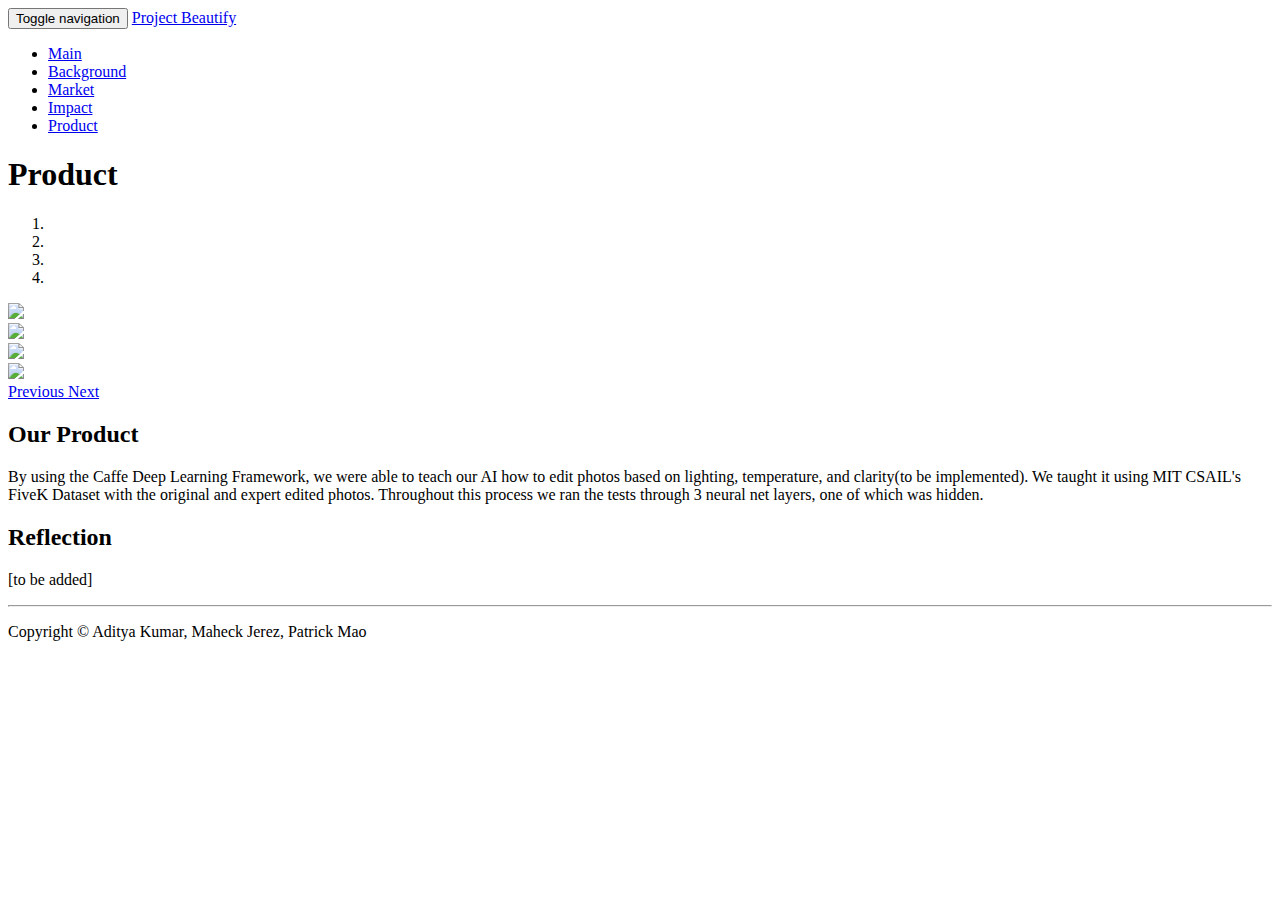
==== product.html @ 9a7f5b4f "add product page" ====
<!DOCTYPE html>
<html lang="en">

    <head>
        <meta charset="utf-8" />
        <meta name="author" content="Script Tutorials" />
        <title>Project Beautify</title>
        <meta name="viewport" content="width=device-width, initial-scale=1.0, maximum-scale=1.0, user-scalable=no">

        <!-- attach CSS styles -->
        <link href="css/bootstrap.min.css" rel="stylesheet">
        <link href="css/style.css" rel="stylesheet" />
        <link href="https://fonts.googleapis.com/css?family=Quicksand:400,700|Source+Sans+Pro" rel="stylesheet">
    </head>

    <body>
        <!-- navigation panel -->
        <nav id="navbar" class="navbar navbar-default navbar-fixed-top" role="navigation">
            <div class="container-fluid">
                <!-- Brand and toggle get grouped for better mobile display -->
                <div class="navbar-header">
                    <button type="button" class="navbar-toggle" data-toggle="collapse" data-target="#navbar-collapse-main">
                        <span class="sr-only">Toggle navigation</span>
                        <span class="icon-bar"></span>
                        <span class="icon-bar"></span>
                        <span class="icon-bar"></span>
                    </button>
                    <a class="title navbar-brand" href="#">Project Beautify</a>
                </div>

                <div class="collapse navbar-collapse" id="navbar-collapse-main">
                    <ul class="nav navbar-nav navbar-right">
                        <li><a href="index.html">Main</a>
                        </li>
                        <li><a href="background.html">Background</a>
                        </li>
                        <li><a href="market.html">Market</a>
                        </li>
                        <li><a href="impact.html">Impact</a>
                        </li>
                        <li><a href="product.html">Product</a>
                        </li>
                    </ul>
                </div>
                <!-- /.navbar-collapse -->
            </div>
            <!-- /.container-fluid -->
        </nav>

        <!-- first section - Title -->
	<div id="title">
             <h1 class="title">Product</h1>
        </div>
        <!-- /first section -->

        <!-- second section - Design -->
		<div id="myCarousel" class="carousel slide" data-ride="carousel">
  <!-- Indicators -->
  <ol class="carousel-indicators">
    <li data-target="#myCarousel" data-slide-to="0" class="active"></li>
    <li data-target="#myCarousel" data-slide-to="1"></li>
    <li data-target="#myCarousel" data-slide-to="2"></li>
    <li data-target="#myCarousel" data-slide-to="3"></li>
  </ol>

  <!-- Wrapper for slides -->
  <div class="carousel-inner" role="listbox">
    <div class="item active">
      <img src="images/screenshot1.png">
    </div>

    <div class="item">
      <img src="images/screenshot2.png">
    </div>

    <div class="item">
      <img src="images/flower.jpg">
    </div>

    <div class="item">
      <img src="images/flower2.jpg">
    </div>
  </div>

  <!-- Left and right controls -->
  <a class="left carousel-control" href="#myCarousel" role="button" data-slide="prev">
    <span class="glyphicon glyphicon-chevron-left" aria-hidden="true"></span>
    <span class="sr-only">Previous</span>
  </a>
  <a class="right carousel-control" href="#myCarousel" role="button" data-slide="next">
    <span class="glyphicon glyphicon-chevron-right" aria-hidden="true"></span>
    <span class="sr-only">Next</span>
  </a>
</div>
        <!-- /second section -->

        <!-- third section - Product -->
        <div id="services" class="pad-section">
            <div class="container">
                <div class="row text-center">
                        <h2 class="title pad">Our Product</h2>
                        <p class="lead">By using the Caffe Deep Learning Framework, we were able to teach our AI how to edit photos based on lighting, temperature, and clarity(to be implemented). We taught it using MIT CSAIL's FiveK Dataset with the original and expert edited photos. Throughout this process we ran the tests through 3 neural net layers, one of which was hidden.</p>
                </div>
            </div>
        </div>
        <!-- /third section -->

        <!-- fourth section - Reflection -->
        <div class="pad-section">
            <div class="container">
                <div class="row text-center">
                	<h2 class="title pad">Reflection</h2>
                    <p class="lead">[to be added]</p>
                </div>
            </div>
        </div>
        <!-- /fourth section -->

        <!-- footer -->
        <footer>
            <hr />
            <div class="container">
                <p class="text-right">Copyright &copy; Aditya Kumar, Maheck Jerez, Patrick Mao</p>
            </div>
        </footer>
        <!-- /footer -->

        <!-- attach JavaScripts -->
        <script src="js/jquery-1.10.2.js"></script>
        <script src="js/bootstrap.min.js"></script>
        <script src="js/main.js"></script>
    </body>

</html>
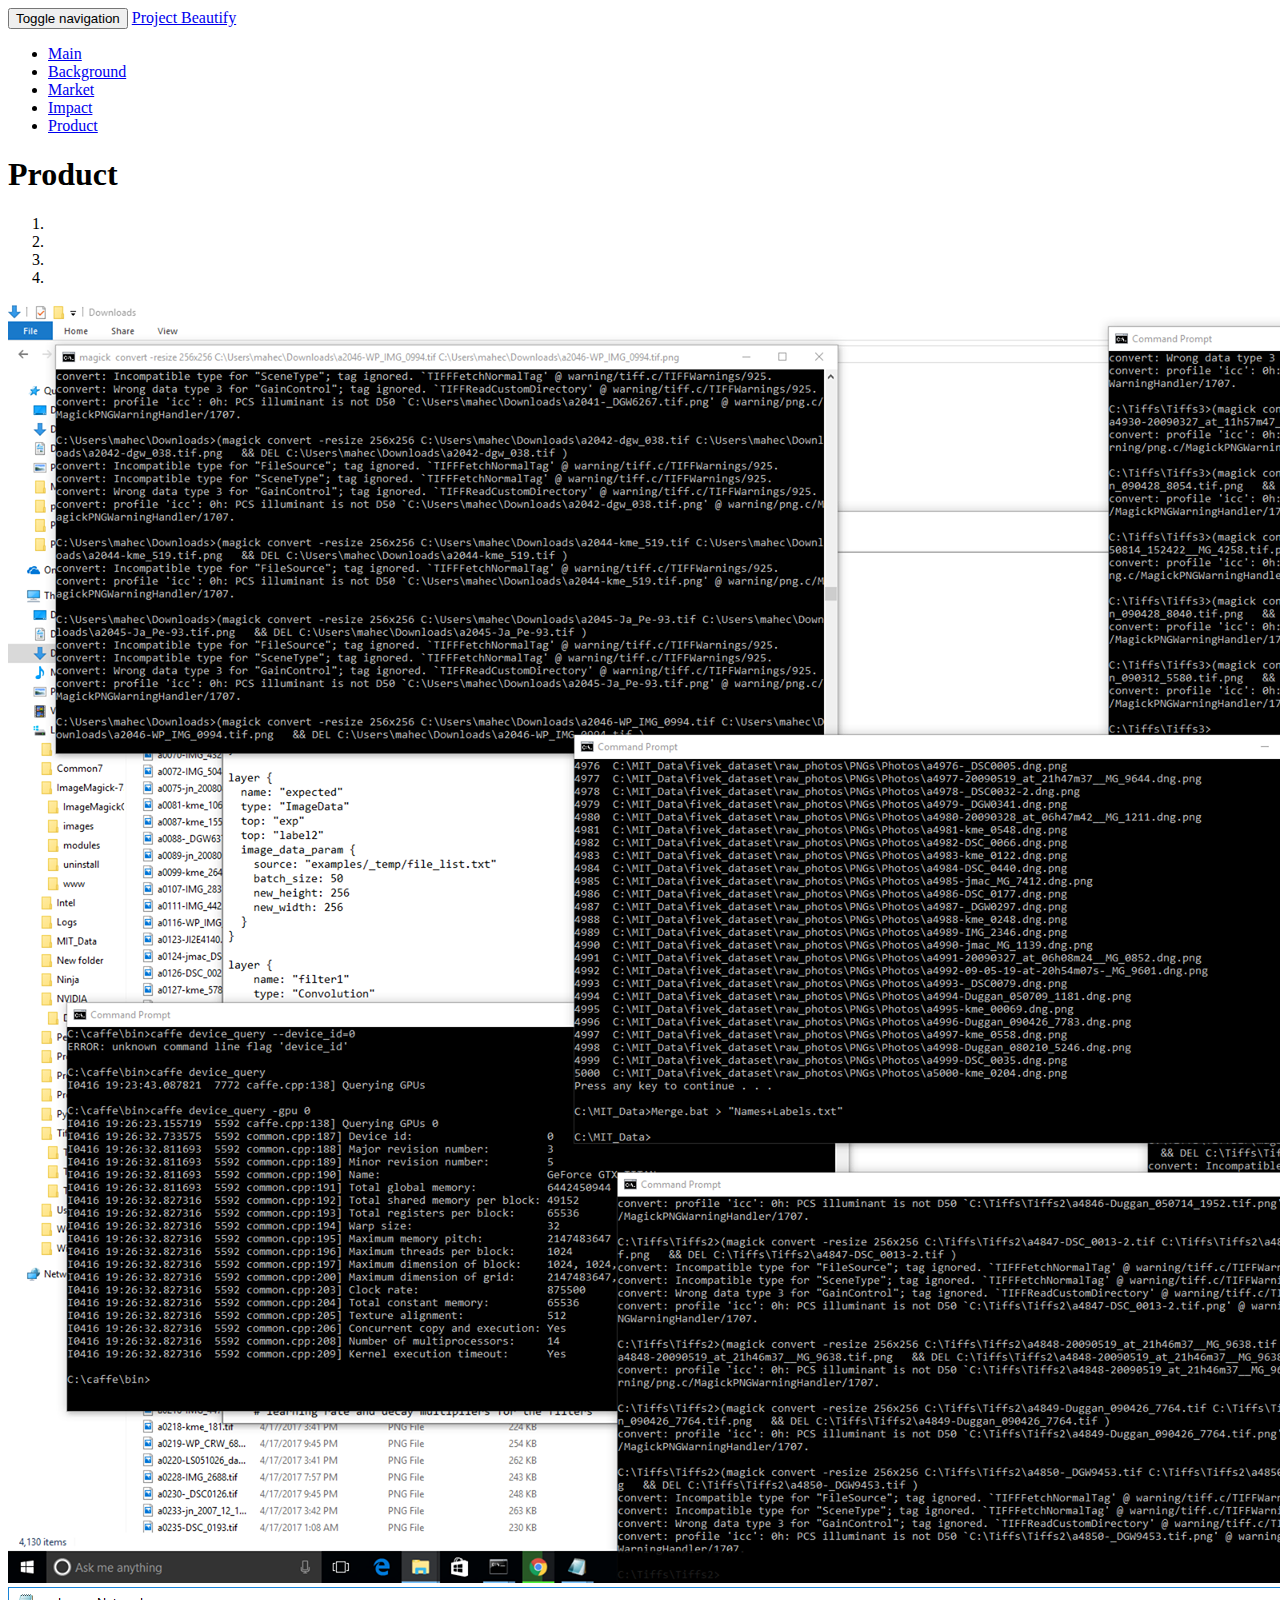
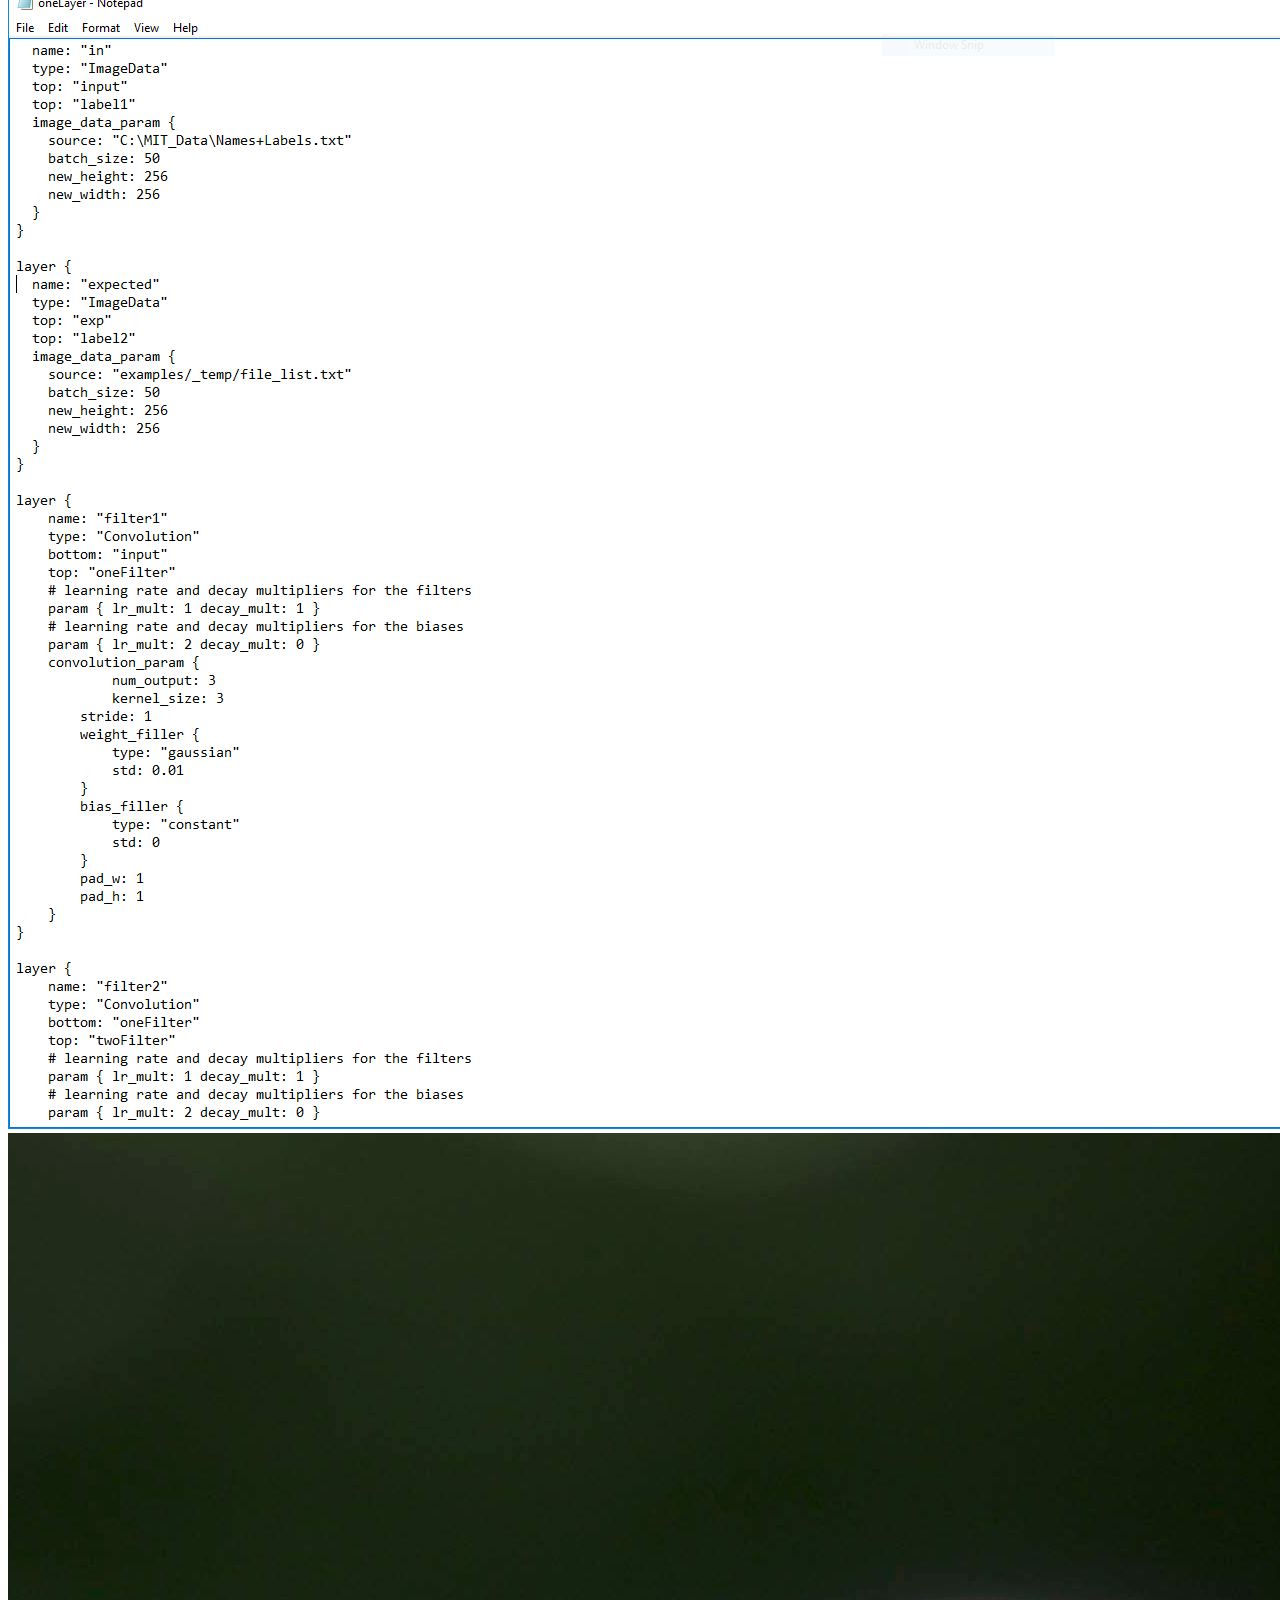
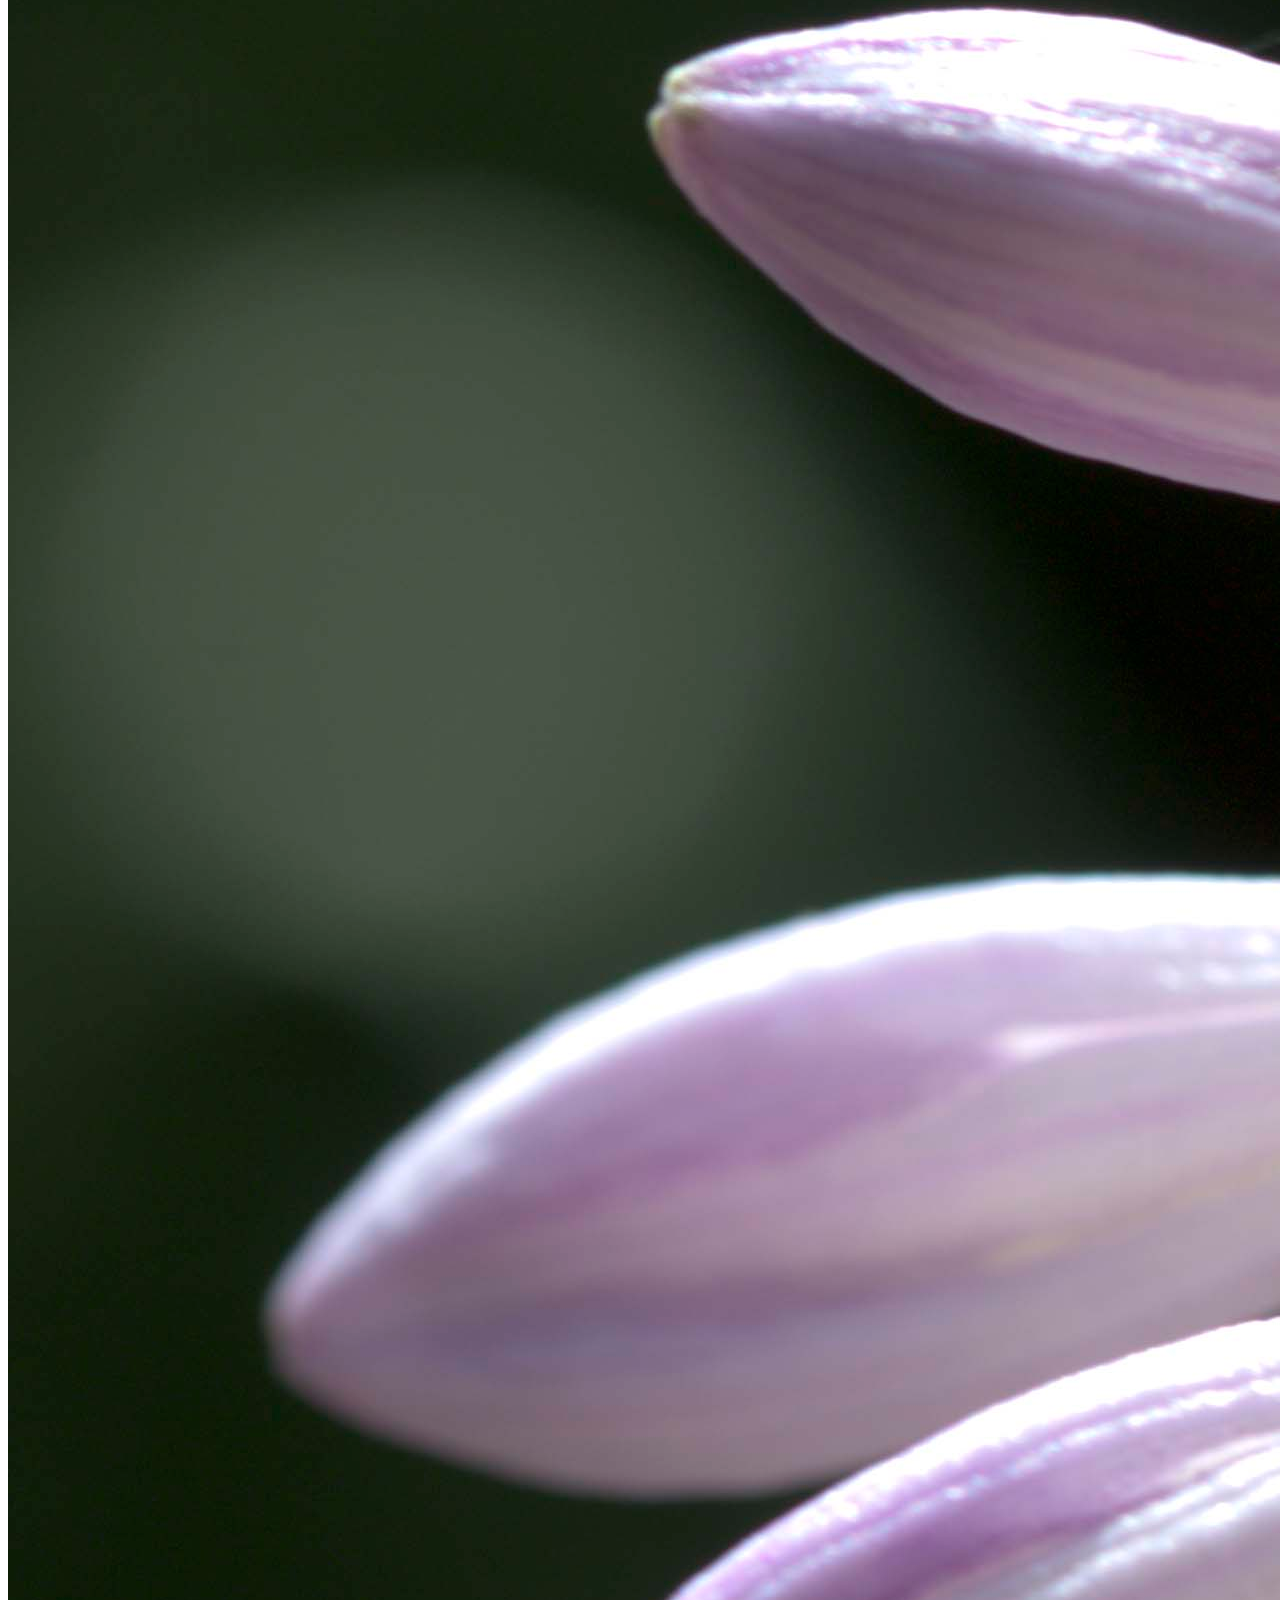
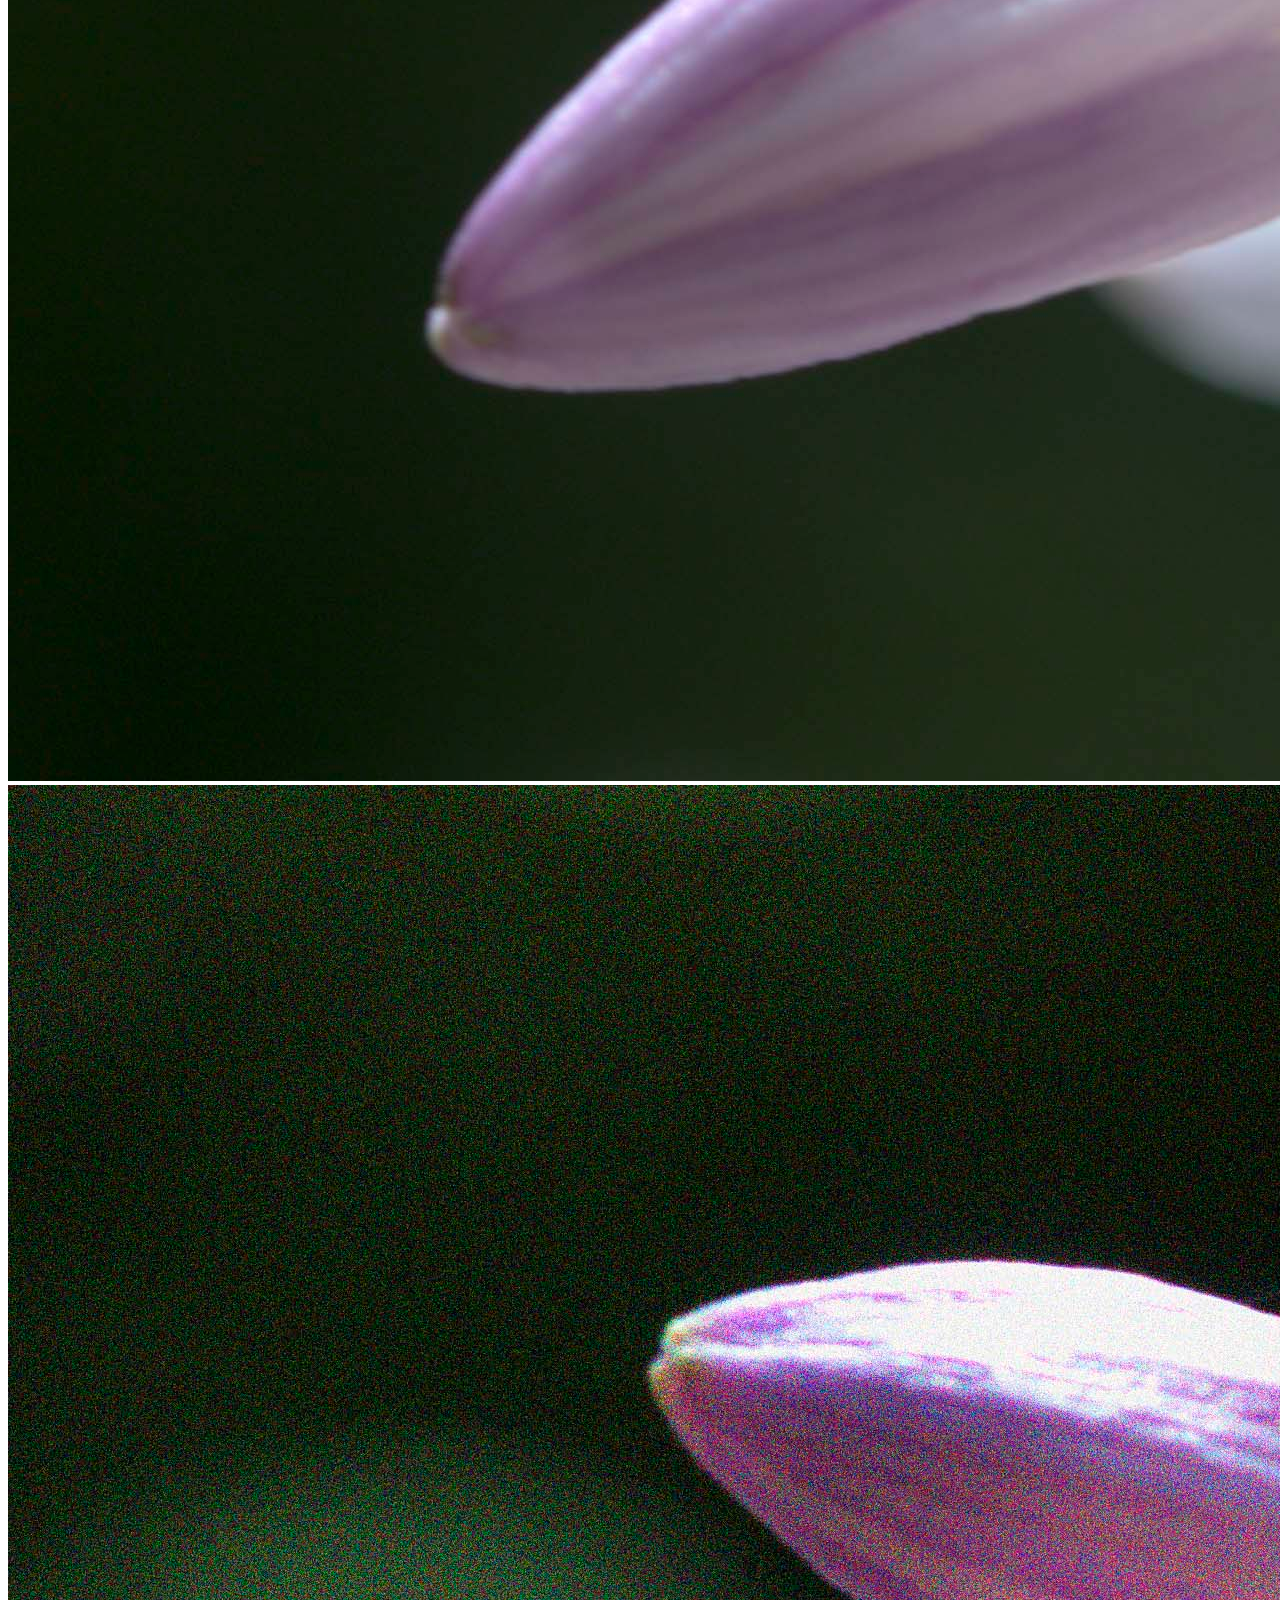
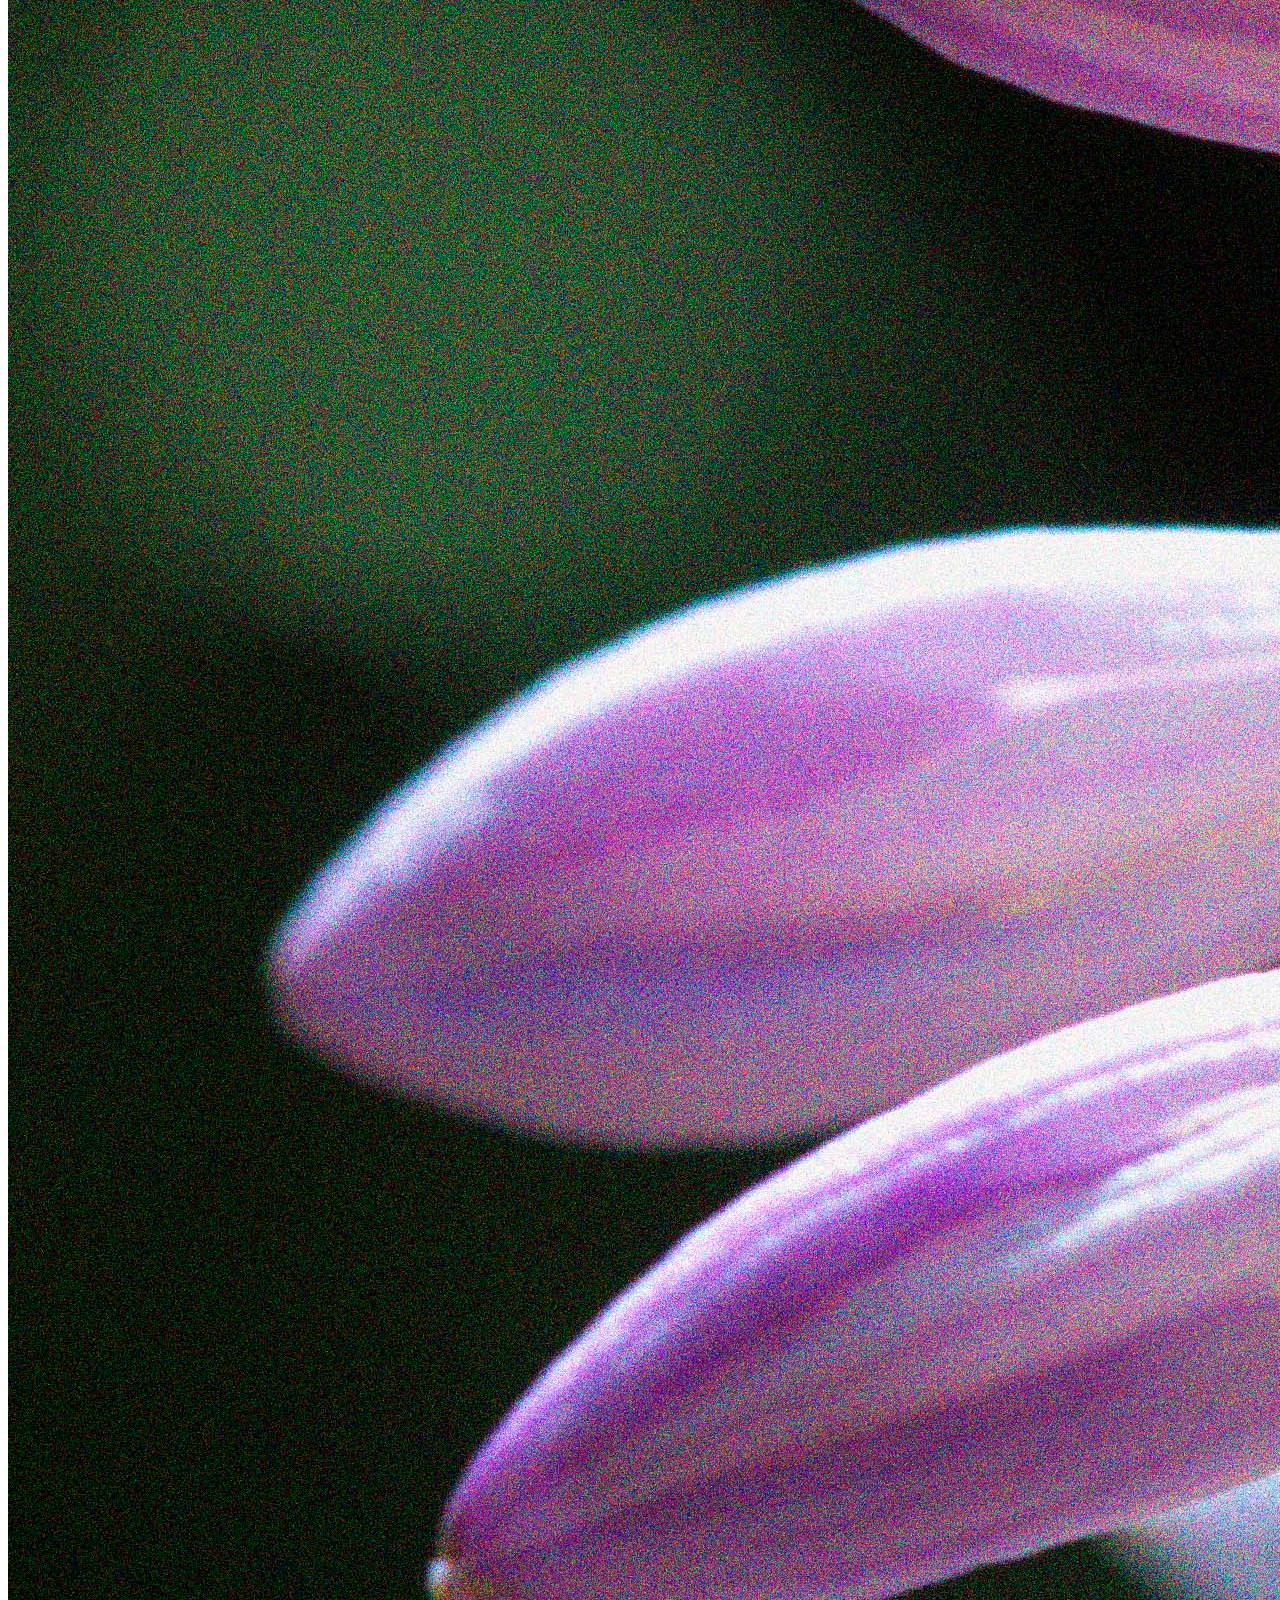
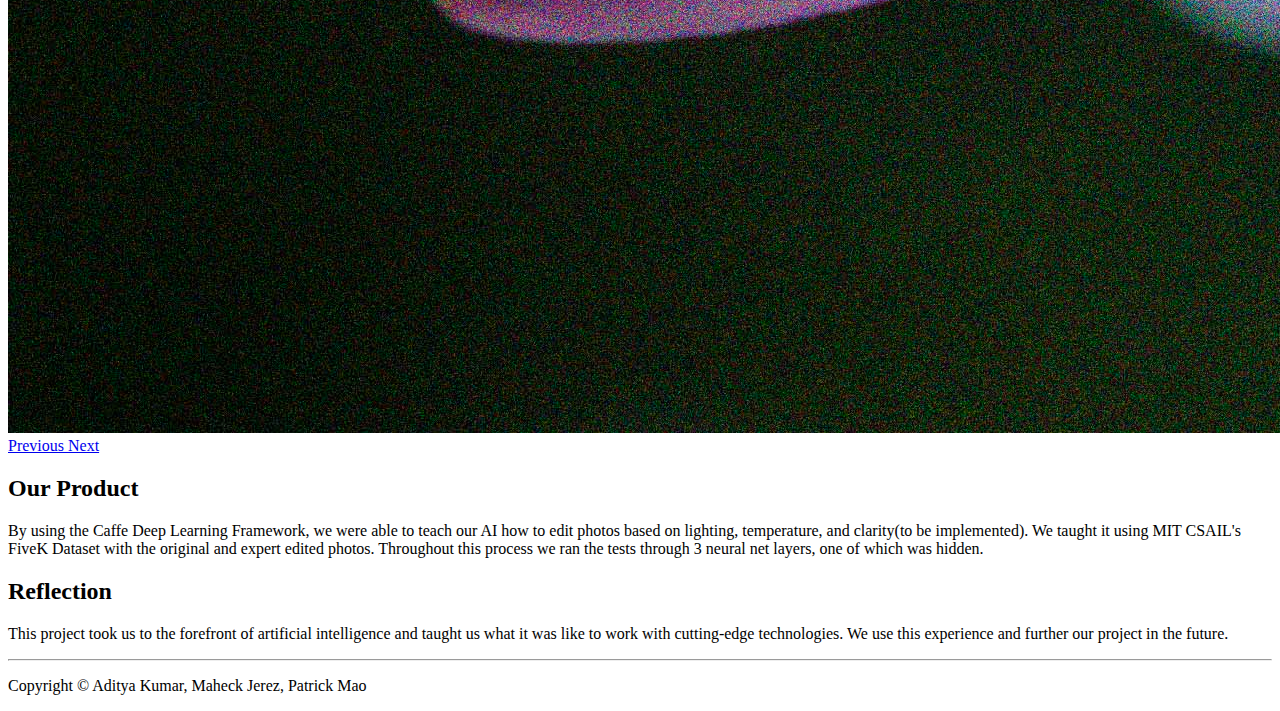
==== commit 269341e5: "refelc" ====
--- a/product.html
+++ b/product.html
@@ -110,7 +110,7 @@
             <div class="container">
                 <div class="row text-center">
                 	<h2 class="title pad">Reflection</h2>
-                    <p class="lead">[to be added]</p>
+                    <p class="lead">This project took us to the forefront of artificial intelligence and taught us what it was like to work with cutting-edge technologies. We use this experience and further our project in the future.</p>
                 </div>
             </div>
         </div>
@@ -131,4 +131,4 @@
         <script src="js/main.js"></script>
     </body>
 
-</html>+</html>
